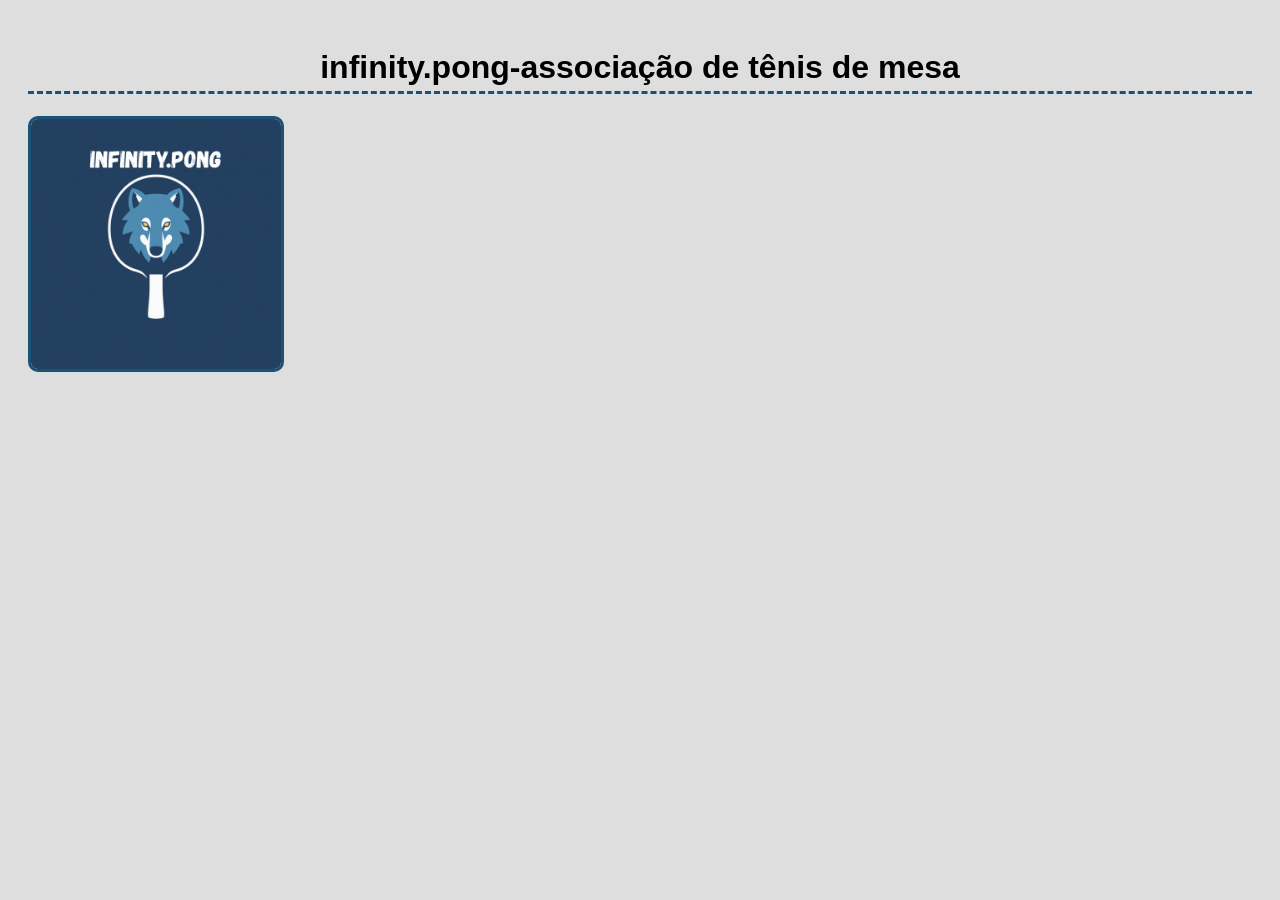
==== infinity.pong.html @ a0b02d3e "Add files via upload" ====
<!DOCTYPE html>
<html lang="pt-br">
<head>
    <title>infinity.pong</title>
    <link rel="stylesheet" href="pong.css">
</head>
<body>
<h1>infinity.pong-associação de tênis de mesa</h1>
    <img src="infinity.pong.png" alt="logo da men.pong" height="250">


</body>
</html>
---- pong.css ----
body {
    background-color: #dedede;
    font-family: 'Trebuchet MS', 'Lucida Sans Unicode', 'Lucida Grande', 'Lucida Sans', Arial, sans-serif;
    padding: 20px;
}

h1 {
  text-align: center;
}

img {
    border-radius: 10px;
    border: 3px solid #1a5276;
}
h1 {
    border-bottom: 3px dashed #1a5276;
    padding-bottom: 5px;
}

h1:hover {
   color: #1a5276;
}
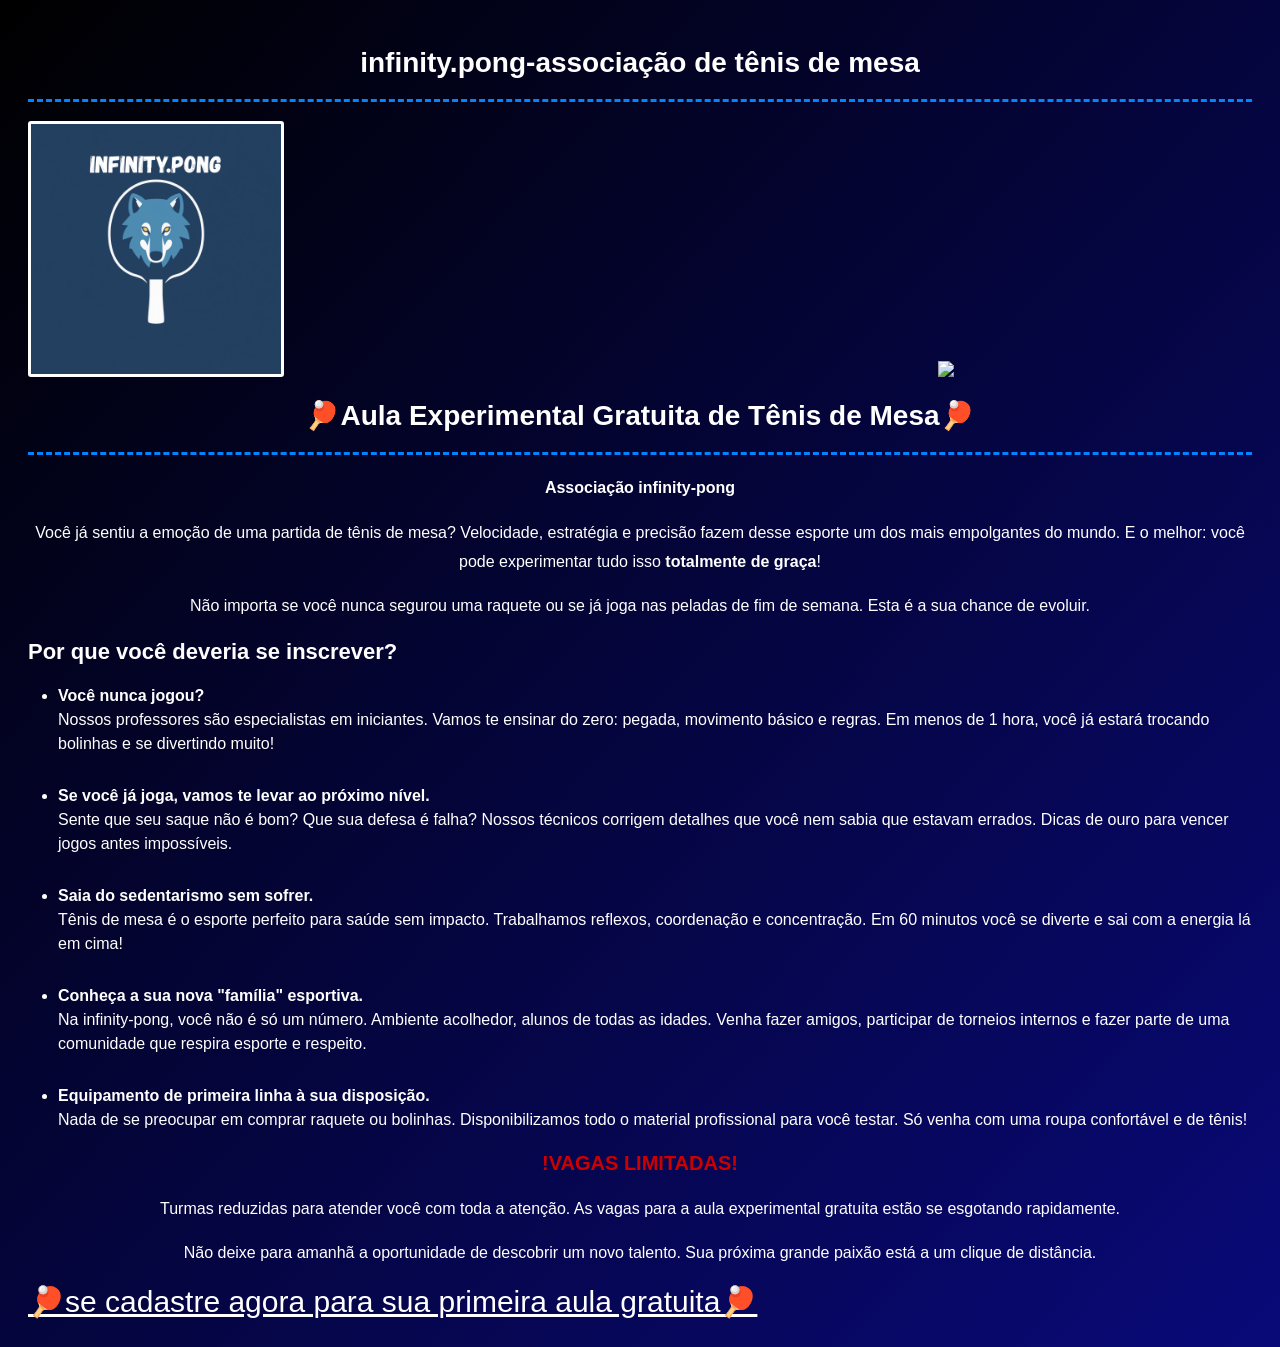
==== commit 949f850b: "Update infinity.pong.html" ====
--- a/infinity.pong.html
+++ b/infinity.pong.html
@@ -1,4 +1,4 @@
-     <!DOCTYPE html>
+    <!DOCTYPE html>
 <html lang="pt-br">
 <head>
     <title>infinity.pong</title>
@@ -6,8 +6,74 @@
 </head>
 <body>
 <h1>infinity.pong-associação de tênis de mesa</h1>
-    <img src="infinity.pong.png" alt="logo da men.pong" height="250">
+    
+<img src="infinity.pong.png" alt="logo da men.pong" height="250" class="imagem-logo" style="margin-right: 650px;">  
+<img src="mascote_lobo.png" width="450">
+    
+<!DOCTYPE html>
+<html lang="pt-BR">
+<head>
+    <meta charset="UTF-8">
+    <title>Aula Grátis de Tênis de Mesa</title>
+</head>
+<body>
 
+    <h1>🏓Aula Experimental Gratuita de Tênis de Mesa🏓</h1>
+
+    <p><strong>Associação infinity-pong</strong></p>
+
+    <p>
+        Você já sentiu a emoção de uma partida de tênis de mesa? 
+        Velocidade, estratégia e precisão fazem desse esporte um dos mais empolgantes do mundo. 
+        E o melhor: você pode experimentar tudo isso <strong>totalmente de graça</strong>!
+    </p>
+
+    <p>
+        Não importa se você nunca segurou uma raquete ou se já joga nas peladas de fim de semana. 
+        Esta é a sua chance de evoluir.
+    </p>
+
+    <h2>Por que você deveria se inscrever?</h2>
+
+    <ul>
+        <li>
+            <strong>Você nunca jogou?</strong><br>
+            Nossos professores são especialistas em iniciantes. Vamos te ensinar do zero: pegada, movimento básico e regras. Em menos de 1 hora, você já estará trocando bolinhas e se divertindo muito!
+        </li>
+        <br>
+        <li>
+            <strong>Se você já joga, vamos te levar ao próximo nível.</strong><br>
+            Sente que seu saque não é bom? Que sua defesa é falha? Nossos técnicos corrigem detalhes que você nem sabia que estavam errados. Dicas de ouro para vencer jogos antes impossíveis.
+        </li>
+        <br>
+        <li>
+            <strong>Saia do sedentarismo sem sofrer.</strong><br>
+            Tênis de mesa é o esporte perfeito para saúde sem impacto. Trabalhamos reflexos, coordenação e concentração. Em 60 minutos você se diverte e sai com a energia lá em cima!
+        </li>
+        <br>
+        <li>
+            <strong>Conheça a sua nova "família" esportiva.</strong><br>
+            Na infinity-pong, você não é só um número. Ambiente acolhedor, alunos de todas as idades. Venha fazer amigos, participar de torneios internos e fazer parte de uma comunidade que respira esporte e respeito.
+        </li>
+        <br>
+        <li>
+            <strong>Equipamento de primeira linha à sua disposição.</strong><br>
+            Nada de se preocupar em comprar raquete ou bolinhas. Disponibilizamos todo o material profissional para você testar. Só venha com uma roupa confortável e de tênis!
+        </li>
+    </ul>
+
+    <h3>!VAGAS LIMITADAS!</h3>
+
+    <p>
+        Turmas reduzidas para atender você com toda a atenção. 
+        As vagas para a aula experimental gratuita estão se esgotando rapidamente.
+    </p>
+    <p>
+        Não deixe para amanhã a oportunidade de descobrir um novo talento. 
+        Sua próxima grande paixão está a um clique de distância.
+    </p>
+
+    <a href="cadastro.html" style="font-size: 30px;">🏓se cadastre agora para sua primeira aula gratuita🏓</a> 
 
 </body>
-</html>+</html>
--- a/pong.css
+++ b/pong.css
@@ -1,23 +1,72 @@
 body {
-    background-color: #dedede;
+    background-image: linear-gradient(to bottom right, rgb(0, 0, 0), #090979);
+    min-height: 100vh;
     font-family: 'Trebuchet MS', 'Lucida Sans Unicode', 'Lucida Grande', 'Lucida Sans', Arial, sans-serif;
     padding: 20px;
+    color: rgb(255, 255, 255);
 }
 
 h1 {
-  text-align: center;
-}
-
-img {
-    border-radius: 10px;
-    border: 3px solid #1a5276;
-}
-h1 {
-    border-bottom: 3px dashed #1a5276;
-    padding-bottom: 5px;
+    border-bottom: 3px dashed #0084ff;
+    padding-bottom: 20px;
 }
 
 h1:hover {
    color: #1a5276;
 }
 
+h1 {
+    color: #ffffff;
+    font-size: 28px;
+    text-align: center;
+}
+
+h2 {
+    color: #ffffff;
+    font-size: 22px;
+}
+
+h3 {
+    color: #cc0000;
+    font-size: 20px;
+    text-align: center;
+}
+
+p {
+    text-align: center;
+    color: #ffffff;
+    font-size: 16px;
+    line-height: 1.8;
+}
+
+strong {
+    color: #ffffff;
+}
+
+ul {
+    list-style-type: disc;
+    padding-left: 30px;
+}
+
+li {
+    color: #ffffff;
+    font-size: 16px;
+    line-height: 1.5;
+    margin-bottom: 10px;
+}
+
+a  {
+    color: #ffffff;
+}
+
+a:hover {
+    background-color: #cc0000;
+}
+
+
+.imagem-logo {
+    border: 3px solid #ffffff;
+    border-radius: 3px;
+}
+
+
